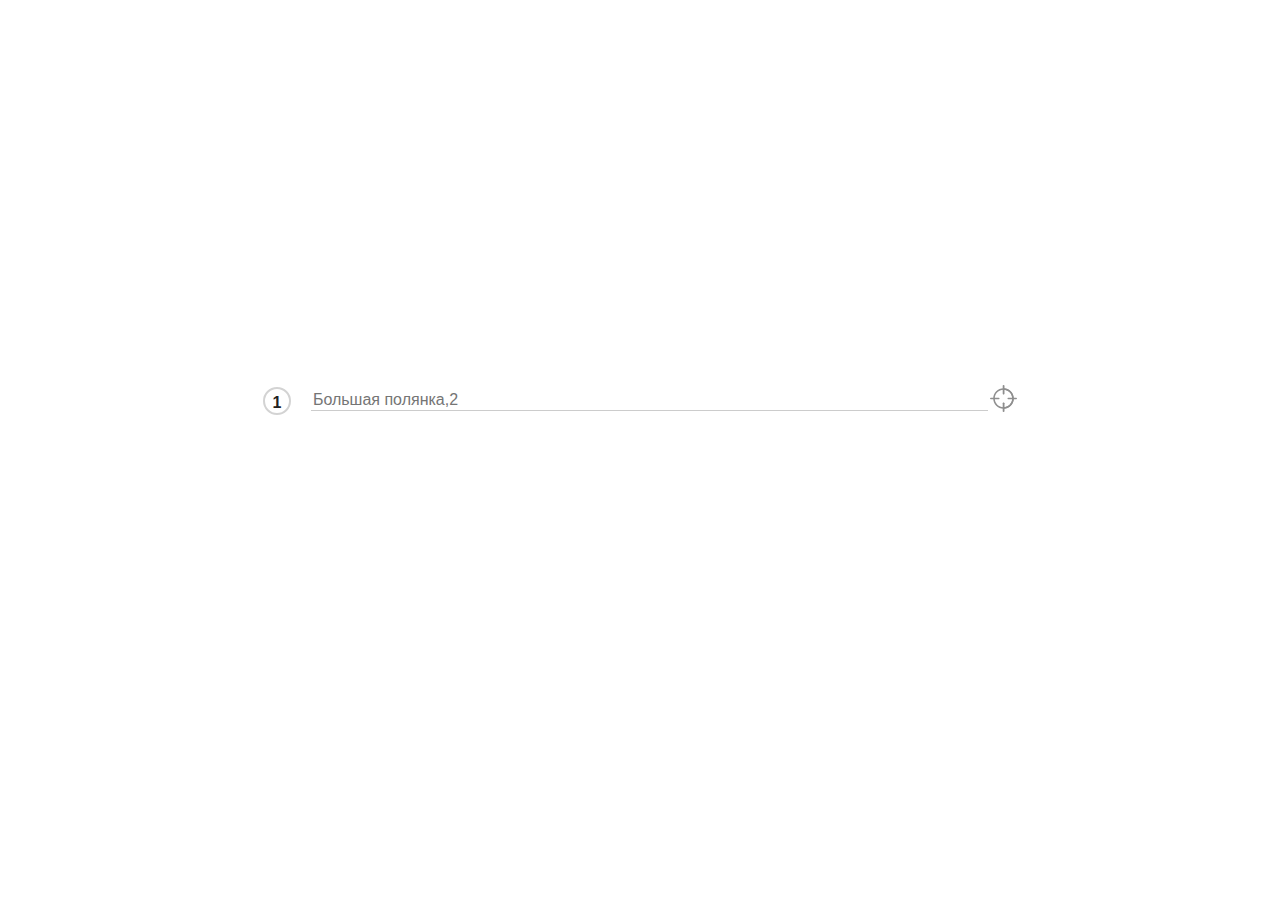
==== galashovvlad12/index.html @ b05f5cc8 "Add files via upload" ====
<!DOCTYPE HTML>
<html lang="ru" style="height:100%">
  <head>
    <meta charset="utf-8">
    <title>FrontTest</title>
    <link rel="stylesheet" href="css/style.css">
  </head>
  <body style="height:100%">   
<div class='content'>
  <div class='form'>
  	<div class='number-adress-map'>
      <div class='container'>
    <div class='number-adress'><span class='icon-number-adress'>1</span></div>
  <div class='adress'> <input type="text" placeholder="Большая полянка,2" class='adress-input'></div>
<div class='map'><img src='img/map.svg' class='image-map'>
</div>
</div>
</div>
</div>
</div>
</body>
</html>
---- galashovvlad12/css/style.css ----
html{
    font-size: 16px;
    font-family: Roboto,Arial,sans-serif;
    color: #000;
    background: #fff;
    line-height: 1.15;
    display: block;
}
body {
    min-width: 320px;
    font-size: 1rem;
    display: block;    
}
div{
    box-sizing: border-box;
}
.content{
    height: 100%;
    padding: 0 1.43rem 14.29rem;
    max-width: 50rem;
    margin: 0 auto; 
}
.form{

    padding-top: 50%;
    display: block;
    height: 100%;  
}
 .container  {
  display: flex; 
  width: 100%;
  height: 100%;
  align-items: center;
  }
.number-adress-map{
    width: 100%;
    display: block;
    }

.number-adress{
    width: 3rem;
    flex-shrink: 0;   
}
.icon-number-adress{
    display:inline-block;
    width: 1.5rem;
    font-family: Roboto,Arial,sans-serif;
    font-weight: 700;
    line-height: 1.7rem;
    height: 1.5rem;
    text-align: center;
    vertical-align: middle;
    color: #212121;
    border: 2px solid rgba(33,33,33,.2);
    border-radius: 1rem;   
}
.adress {
    width: 100%;
    flex-shrink: 1;
}
    .adress-input{
    width: 100%;
    border:none;
    border-bottom: 1px solid rgba(0,0,0,.2);
    outline: none;
    margin: 0em;
    font-size: 100%;
    line-height: 1.15;
    height: 100%; 

}
.map{
    width: auto;
    margin-left: 6px;
    display: inline - block;
}

img{
    height:27px;
    width:27px;
    opacity: 0.5;

}
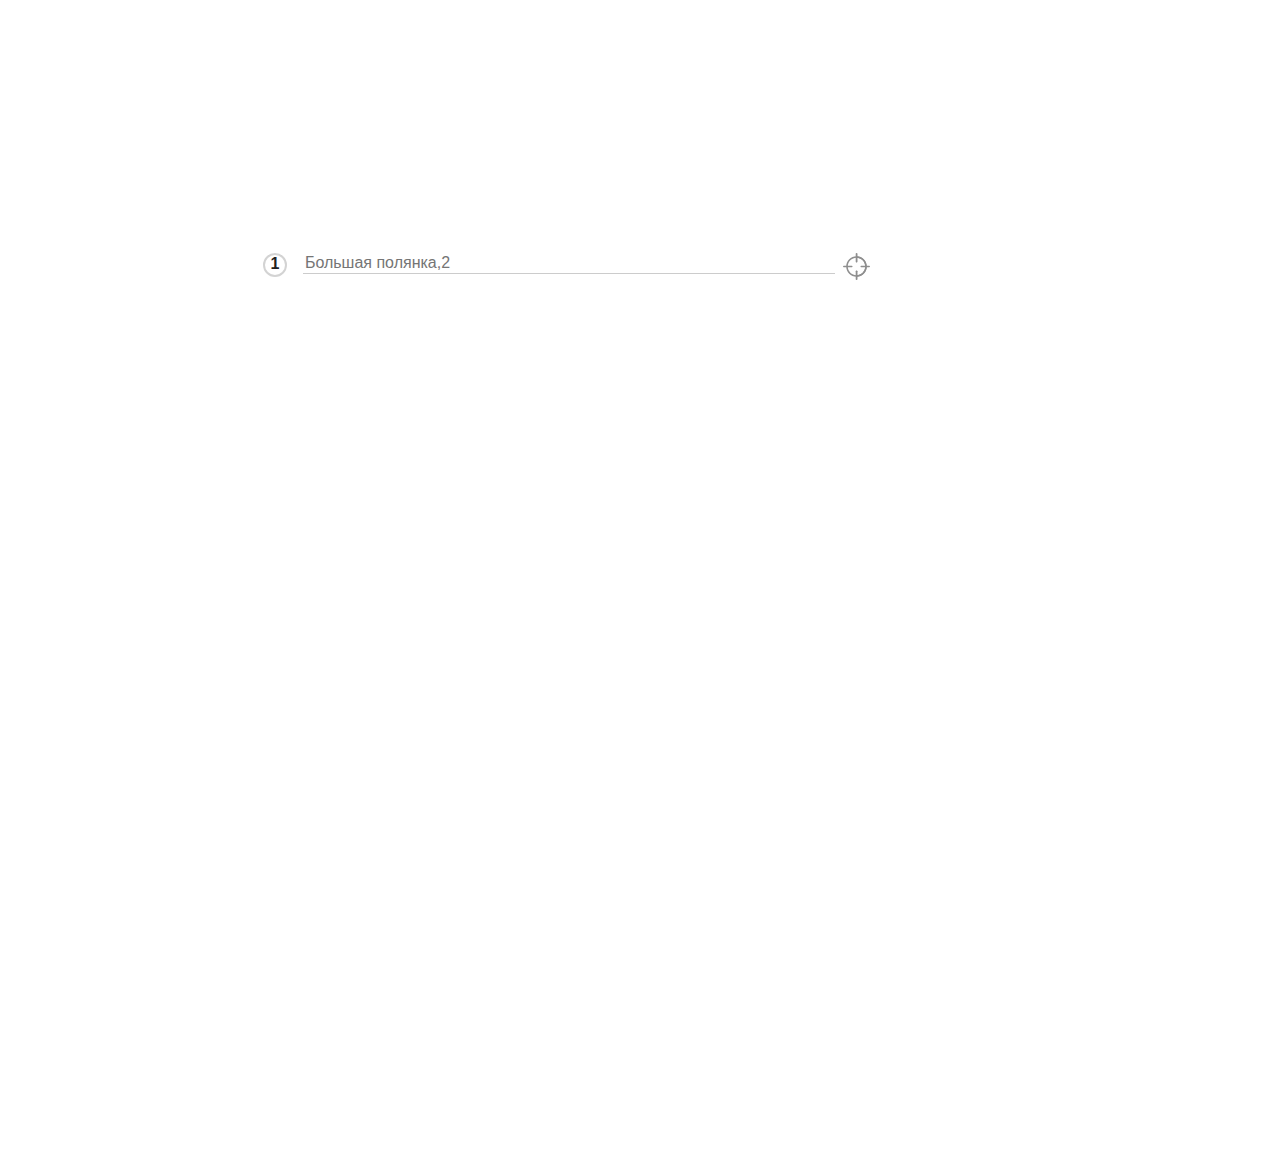
==== commit 206fb74c: "Update index.html" ====
--- a/galashovvlad12/index.html
+++ b/galashovvlad12/index.html
@@ -1,22 +1,14 @@
 <!DOCTYPE HTML>
-<html lang="ru" style="height:100%">
+<html lang="ru">
   <head>
     <meta charset="utf-8">
     <title>FrontTest</title>
     <link rel="stylesheet" href="css/style.css">
   </head>
-  <body style="height:100%">   
-<div class='content'>
-  <div class='form'>
-  	<div class='number-adress-map'>
-      <div class='container'>
-    <div class='number-adress'><span class='icon-number-adress'>1</span></div>
-  <div class='adress'> <input type="text" placeholder="Большая полянка,2" class='adress-input'></div>
-<div class='map'><img src='img/map.svg' class='image-map'>
-</div>
-</div>
-</div>
-</div>
+  <body>   
+  <div class='form'> 
+    <div class='icon-way-point'><span>1</span></div>    <input type="text" placeholder="Большая полянка,2" class='adress-input'>
+      <div class='map'><img src='img/map.svg'></div>
 </div>
 </body>
 </html>
--- a/galashovvlad12/css/style.css
+++ b/galashovvlad12/css/style.css
@@ -4,80 +4,59 @@
     color: #000;
     background: #fff;
     line-height: 1.15;
-    display: block;
+    height:100%
 }
-body {
-    min-width: 320px;
-    font-size: 1rem;
-    display: block;    
+
+body{
+    height:100%;   
 }
+
 div{
     box-sizing: border-box;
 }
-.content{
+
+.form{
+    display: block; 
+    min-width:320px;
     height: 100%;
+    margin: 0 auto;
+    max-width: 50rem;
+    margin-top: 20%;
     padding: 0 1.43rem 14.29rem;
-    max-width: 50rem;
-    margin: 0 auto; 
-}
-.form{
-
-    padding-top: 50%;
-    display: block;
-    height: 100%;  
-}
- .container  {
-  display: flex; 
-  width: 100%;
-  height: 100%;
-  align-items: center;
-  }
-.number-adress-map{
-    width: 100%;
-    display: block;
     }
 
-.number-adress{
-    width: 3rem;
-    flex-shrink: 0;   
-}
-.icon-number-adress{
+.icon-way-point{
     display:inline-block;
+    float:left;
+    margin-right: 1rem;
+    height: 1.5rem;
     width: 1.5rem;
-    font-family: Roboto,Arial,sans-serif;
     font-weight: 700;
-    line-height: 1.7rem;
-    height: 1.5rem;
     text-align: center;
-    vertical-align: middle;
     color: #212121;
     border: 2px solid rgba(33,33,33,.2);
-    border-radius: 1rem;   
+    border-radius: 1rem;     
 }
-.adress {
-    width: 100%;
-    flex-shrink: 1;
-}
-    .adress-input{
-    width: 100%;
+
+.adress-input{
+    display: block;
+    float:left;
+    width: 70%;
+    font-size: 1rem;
     border:none;
     border-bottom: 1px solid rgba(0,0,0,.2);
     outline: none;
-    margin: 0em;
-    font-size: 100%;
-    line-height: 1.15;
-    height: 100%; 
-
+    
 }
 .map{
-    width: auto;
-    margin-left: 6px;
-    display: inline - block;
+    display:block;
+    float: left;
+    width: 27px;
+    margin-left: 0.5rem; 
 }
 
 img{
     height:27px;
     width:27px;
     opacity: 0.5;
-
 }
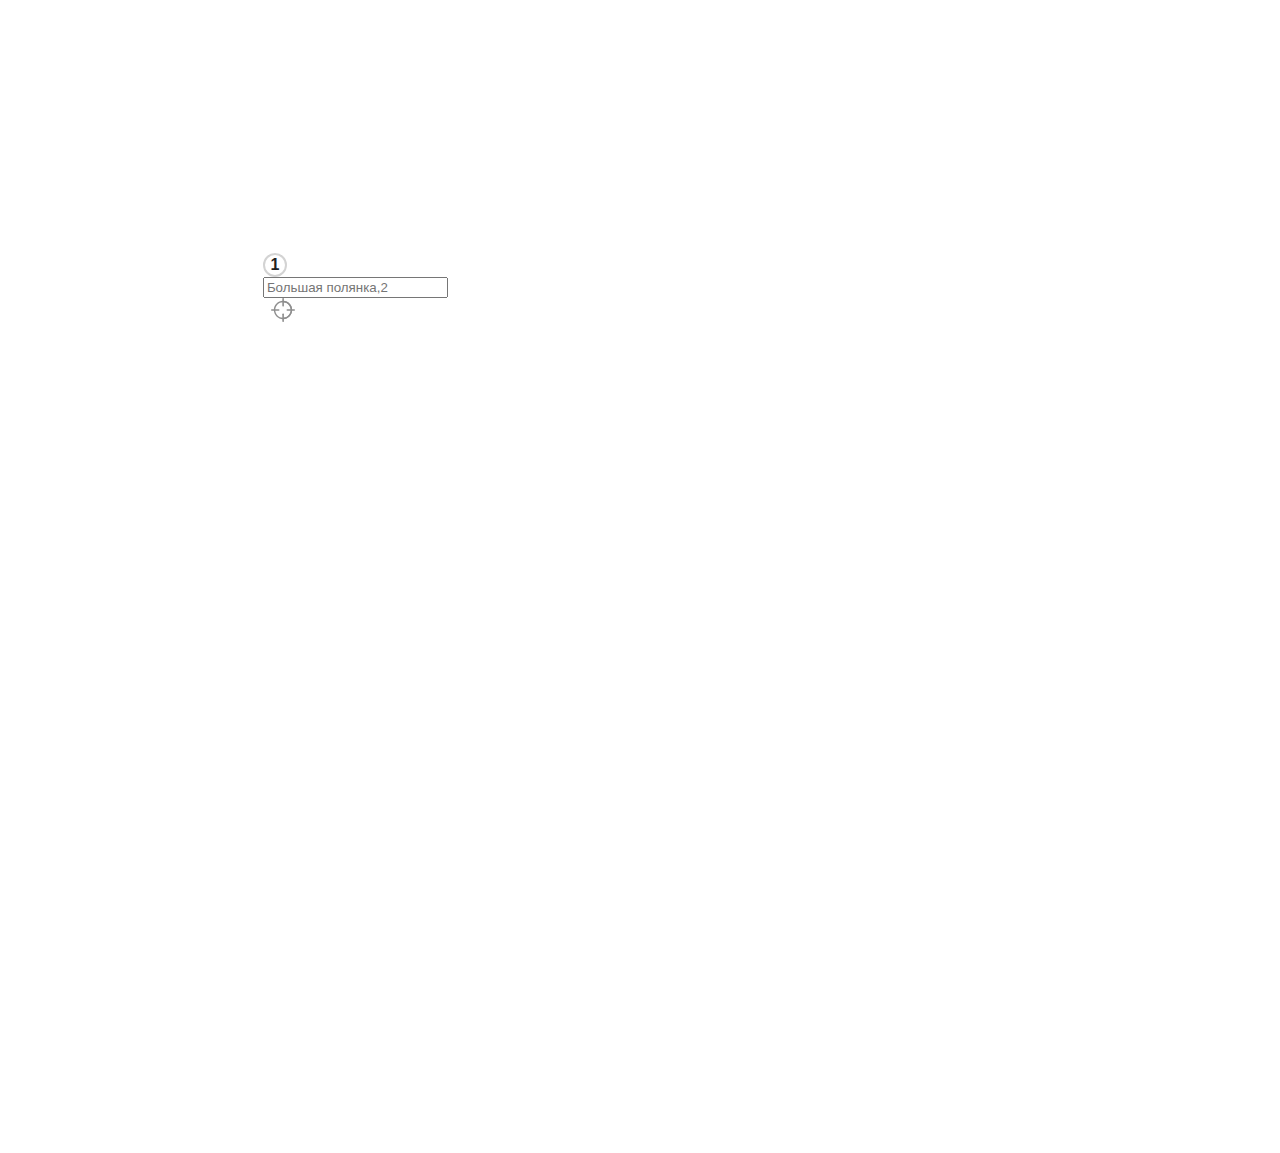
==== commit 489dcd48: "Update index.html" ====
--- a/galashovvlad12/index.html
+++ b/galashovvlad12/index.html
@@ -7,7 +7,8 @@
   </head>
   <body>   
   <div class='form'> 
-    <div class='icon-way-point'><span>1</span></div>    <input type="text" placeholder="Большая полянка,2" class='adress-input'>
+    <div class='icon-way-point'><span>1</span></div>    
+      <div class="input-adress"><input type="text" placeholder="Большая полянка,2"></div>
       <div class='map'><img src='img/map.svg'></div>
 </div>
 </body>
--- a/galashovvlad12/css/style.css
+++ b/galashovvlad12/css/style.css
@@ -18,45 +18,48 @@
 .form{
     display: block; 
     min-width:320px;
+    max-width: 50rem;
     height: 100%;
     margin: 0 auto;
-    max-width: 50rem;
     margin-top: 20%;
     padding: 0 1.43rem 14.29rem;
-    }
+    white-space: nowrap;
+}
 
 .icon-way-point{
-    display:inline-block;
-    float:left;
-    margin-right: 1rem;
+    display:inline-block;  
     height: 1.5rem;
     width: 1.5rem;
+    margin-right: 0.5rem;
     font-weight: 700;
     text-align: center;
     color: #212121;
     border: 2px solid rgba(33,33,33,.2);
-    border-radius: 1rem;     
+    border-radius: 1rem;  
+}
+
+.icon-way-point span{
+    vertical-align: middle;
+    font-size: 100%;
 }
 
 .adress-input{
-    display: block;
-    float:left;
-    width: 70%;
-    font-size: 1rem;
+    display:inline-block;
+    width: calc(100% - 5rem);
+    font-size: 100%;
+    vertical-align: middle;
     border:none;
     border-bottom: 1px solid rgba(0,0,0,.2);
-    outline: none;
-    
+    outline: none;  
 }
 .map{
-    display:block;
-    float: left;
-    width: 27px;
+    display:inline-block;
     margin-left: 0.5rem; 
+    vertical-align: middle;    
 }
 
-img{
-    height:27px;
-    width:27px;
+.map img{
+    width:1.5rem;
+    height:1.5rem;
     opacity: 0.5;
 }
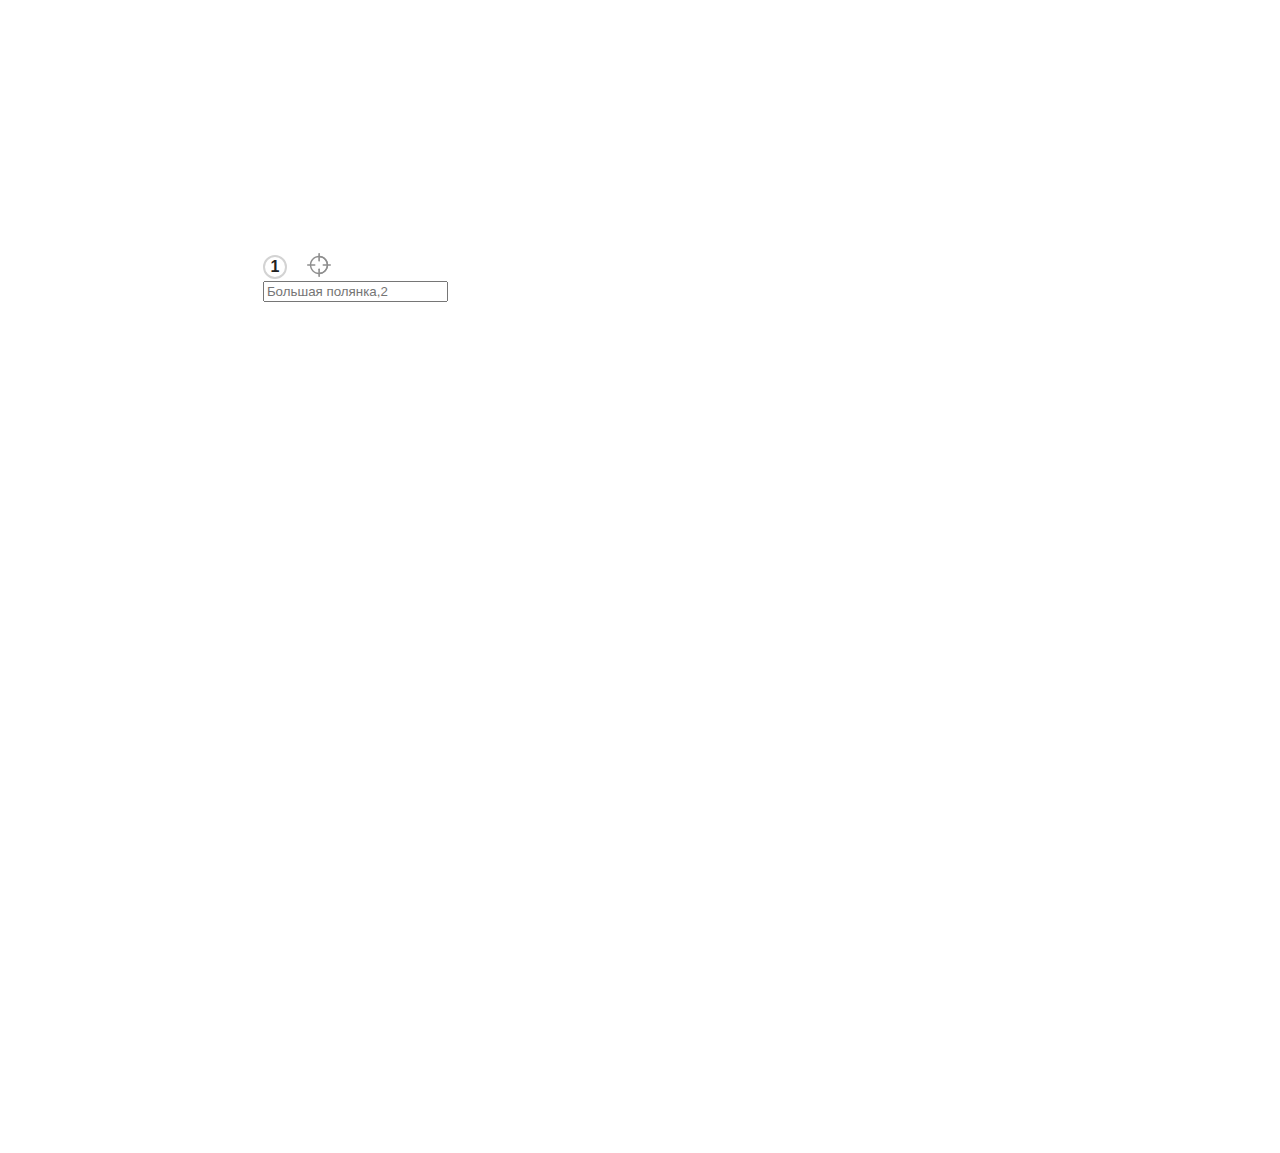
==== commit 4dfaf8fd: "Update index.html" ====
--- a/galashovvlad12/index.html
+++ b/galashovvlad12/index.html
@@ -7,9 +7,9 @@
   </head>
   <body>   
   <div class='form'> 
-    <div class='icon-way-point'><span>1</span></div>    
-      <div class="input-adress"><input type="text" placeholder="Большая полянка,2"></div>
-      <div class='map'><img src='img/map.svg'></div>
+    <div class='icon-way-point'><span>1</span></div>
+    <div class='map'><img src='img/map.svg'></div>    
+      <div class="input-adress"><input type="text" placeholder="Большая полянка,2"></div>     
 </div>
 </body>
 </html>
